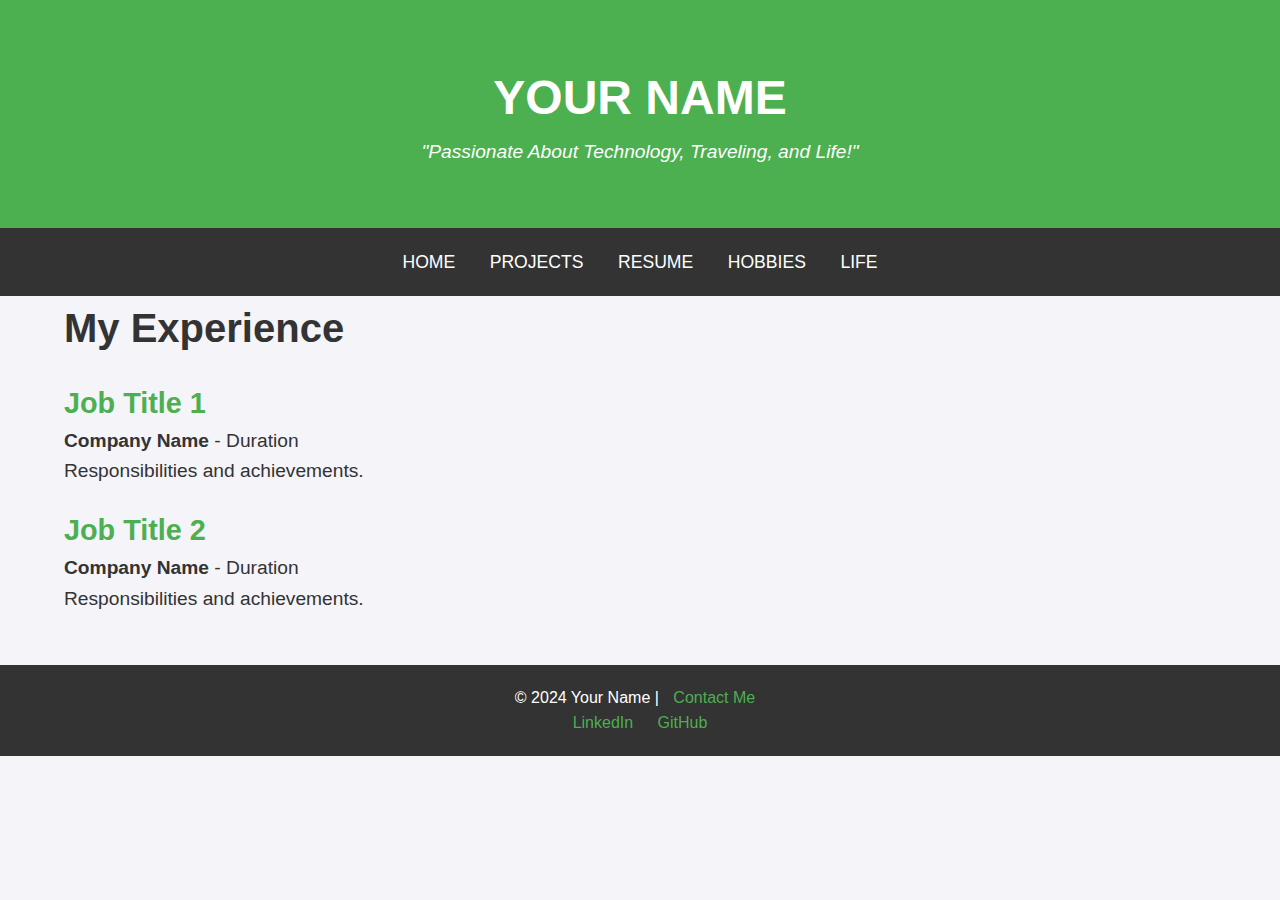
==== experience.html @ 6b564c2c "The structure is added" ====
<!DOCTYPE html>
<html lang="en">
<head>
    <meta charset="UTF-8">
    <meta name="viewport" content="width=device-width, initial-scale=1.0">
    <meta http-equiv="X-UA-Compatible" content="ie=edge">
    <title>Experience - Your Name</title>
    <link rel="stylesheet" href="styles.css">
</head>
<body>

<header>
    <div class="container">
        <h1>Your Name</h1>
        <p class="tagline">"Passionate About Technology, Traveling, and Life!"</p>
    </div>
</header>

<nav>
    <div class="container">
        <a href="index.html">Home</a>
        <a href="project.html">Projects</a>
        <a href="resume.html">Resume</a>
        <a href="hobbies.html">Hobbies</a>
        <a href="life.html">Life</a>
    </div>
</nav>

<div class="container">
    <h2>My Experience</h2>

    <div class="job">
        <h3>Job Title 1</h3>
        <p><strong>Company Name</strong> - Duration</p>
        <p>Responsibilities and achievements.</p>
    </div>

    <div class="job">
        <h3>Job Title 2</h3>
        <p><strong>Company Name</strong> - Duration</p>
        <p>Responsibilities and achievements.</p>
    </div>
    
    <!-- Add more jobs as necessary -->
</div>

<footer>
    <p>&copy; 2024 Your Name | <a href="mailto:youremail@example.com">Contact Me</a></p>
    <div class="social-links">
        <a href="https://www.linkedin.com/in/yourprofile">LinkedIn</a>
        <a href="https://github.com/yourprofile">GitHub</a>
    </div>
</footer>

</body>
</html>
---- styles.css ----
/* Resetting margins and paddings */
* {
    margin: 0;
    padding: 0;
    box-sizing: border-box;
}

/* Body styling */
body {
    font-family: 'Helvetica Neue', Arial, sans-serif;
    background-color: #f4f4f9;
    color: #333;
    line-height: 1.6;
}

.container {
    width: 90%;
    max-width: 1200px;
    margin: 0 auto;
}

/* Header */
header {
    background-color: #4CAF50;
    color: white;
    padding: 60px 0;
    text-align: center;
    border-bottom: 5px solid #333;
}

header h1 {
    font-size: 3em;
    text-transform: uppercase;
}

header .tagline {
    font-style: italic;
    font-size: 1.2em;
}

/* Navigation Bar */
nav {
    background-color: #333;
    text-align: center;
    padding: 15px 0;
    border-bottom: 5px solid #333;
}

nav a {
    color: white;
    text-decoration: none;
    margin: 0 15px;
    font-size: 1.1em;
    text-transform: uppercase;
}

nav a:hover {
    background-color: #4CAF50;
    padding: 10px;
    border-radius: 5px;
}

/* Section Titles */
h2 {
    font-size: 2.5em;
    margin-bottom: 20px;
    color: #333;
}

/* Project Cards */
.project-card {
    background-color: white;
    padding: 20px;
    margin-bottom: 20px;
    border-radius: 10px;
    box-shadow: 0 2px 10px rgba(0, 0, 0, 0.1);
}

.project-card h3 {
    font-size: 1.8em;
    color: #4CAF50;
}

.project-card p {
    font-size: 1.2em;
}

/* Hobbies Section */
.hobby {
    margin-bottom: 20px;
}

.hobby h3 {
    font-size: 1.8em;
    color: #4CAF50;
}

.hobby p {
    font-size: 1.2em;
}

/* Resume Section */
ul {
    list-style-type: none;
}

ul li {
    margin-bottom: 10px;
    font-size: 1.2em;
}

/* Experience Section */
.job {
    margin-bottom: 20px;
}

.job h3 {
    font-size: 1.8em;
    color: #4CAF50;
}

.job p {
    font-size: 1.2em;
}

/* Life Section */
.life-photos {
    display: flex;
    justify-content: space-between;
    margin-top: 20px;
}

.life-photos img {
    width: 48%;
    border-radius: 10px;
}

/* Footer */
footer {
    background-color: #333;
    color: white;
    text-align: center;
    padding: 20px 0;
    margin-top: 50px;
}

footer a {
    color: #4CAF50;
    text-decoration: none;
    margin: 0 10px;
}

footer a:hover {
    text-decoration: underline;
}

/* Responsive Design */
@media (max-width: 768px) {
    .life-photos {
        flex-direction: column;
    }

    .life-photos img {
        width: 100%;
        margin-bottom: 20px;
    }
}
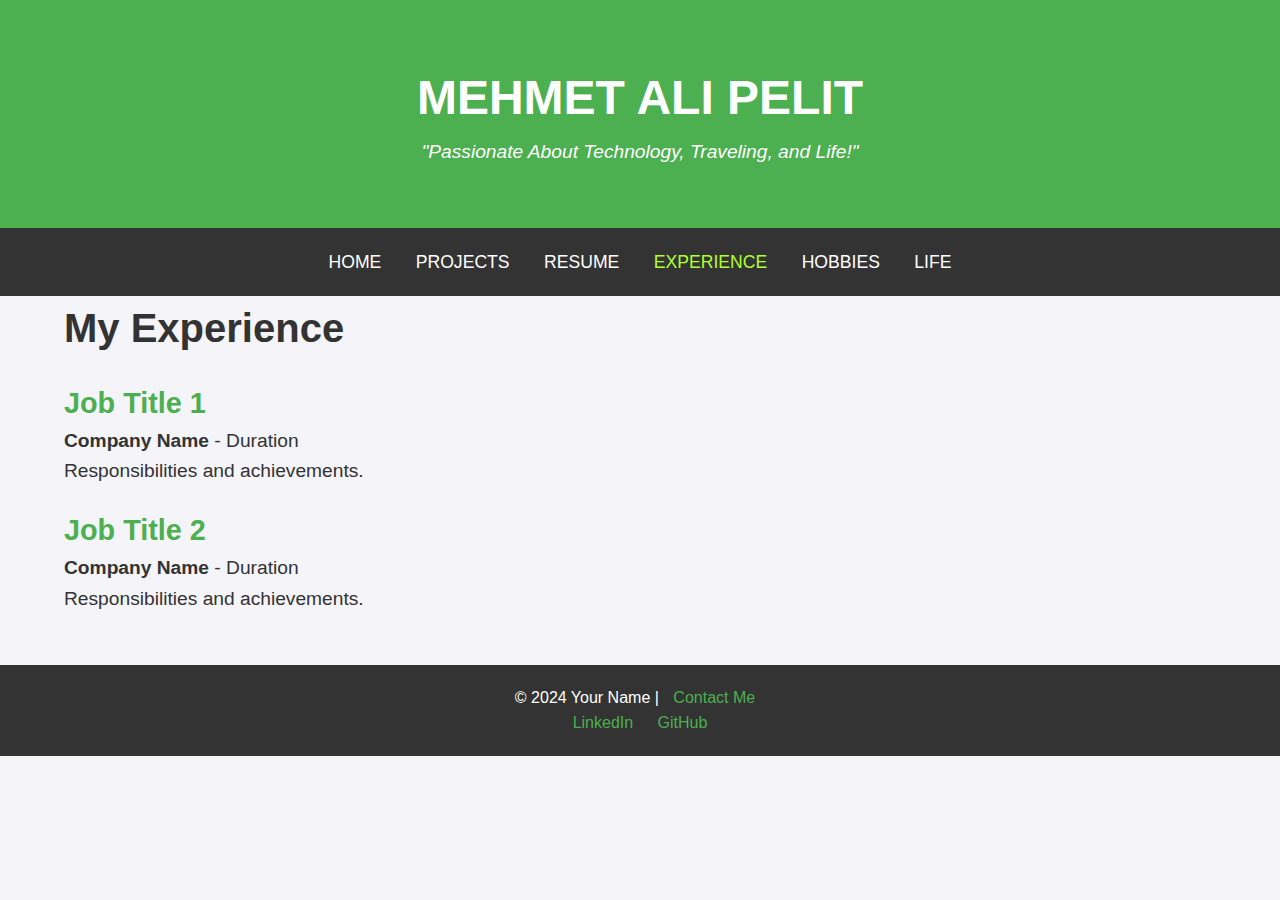
==== commit 99c3db07: "website updated" ====
--- a/experience.html
+++ b/experience.html
@@ -11,20 +11,23 @@
 
 <header>
     <div class="container">
-        <h1>Your Name</h1>
+        <h1 id="full-name">Your Name</h1>
         <p class="tagline">"Passionate About Technology, Traveling, and Life!"</p>
     </div>
 </header>
 
-<nav>
+<nav class="navbar">
     <div class="container">
         <a href="index.html">Home</a>
         <a href="project.html">Projects</a>
         <a href="resume.html">Resume</a>
+        <a href="experience.html">Experience</a>
         <a href="hobbies.html">Hobbies</a>
         <a href="life.html">Life</a>
     </div>
 </nav>
+
+<script src="navbar.js"></script>
 
 <div class="container">
     <h2>My Experience</h2>
@@ -52,5 +55,7 @@
     </div>
 </footer>
 
+<script src="scripts.js"></script>
+
 </body>
 </html>
--- a/styles.css
+++ b/styles.css
@@ -39,14 +39,14 @@
 }
 
 /* Navigation Bar */
-nav {
+.navbar {
     background-color: #333;
     text-align: center;
     padding: 15px 0;
     border-bottom: 5px solid #333;
 }
 
-nav a {
+.navbar a {
     color: white;
     text-decoration: none;
     margin: 0 15px;
@@ -54,10 +54,18 @@
     text-transform: uppercase;
 }
 
-nav a:hover {
+.navbar a:hover {
     background-color: #4CAF50;
     padding: 10px;
     border-radius: 5px;
+}
+
+.navbar a.active {
+    color: greenyellow;
+    text-decoration: none;
+    margin: 0 15px;
+    font-size: 1.1em;
+    text-transform: uppercase;
 }
 
 /* Section Titles */
@@ -164,4 +172,4 @@
         width: 100%;
         margin-bottom: 20px;
     }
-}
+}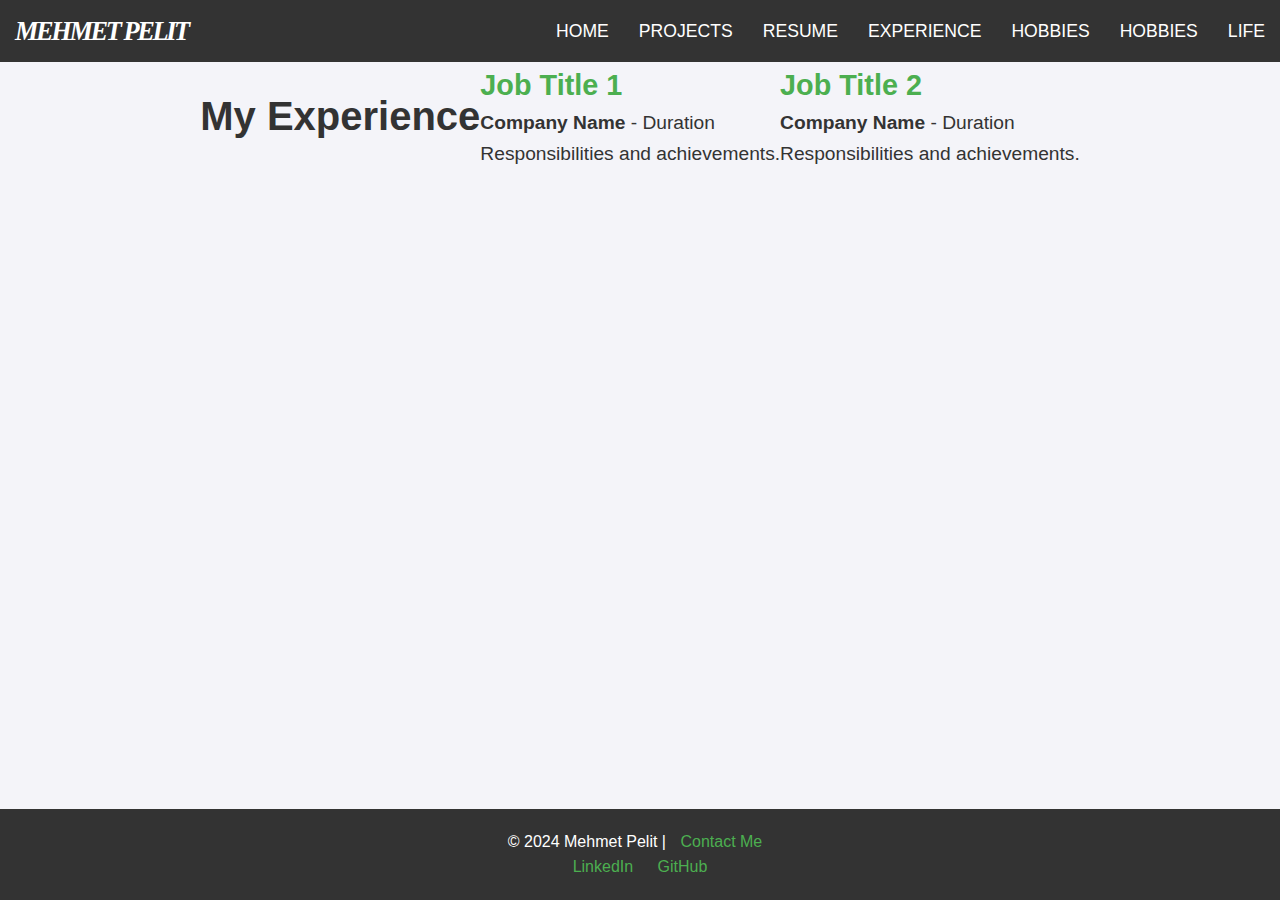
==== commit 6bdf82dd: "updated" ====
--- a/experience.html
+++ b/experience.html
@@ -1,31 +1,22 @@
 <!DOCTYPE html>
 <html lang="en">
-<head>
-    <meta charset="UTF-8">
-    <meta name="viewport" content="width=device-width, initial-scale=1.0">
-    <meta http-equiv="X-UA-Compatible" content="ie=edge">
-    <title>Experience - Your Name</title>
-    <link rel="stylesheet" href="styles.css">
-</head>
-<body>
-
-<header>
-    <div class="container">
-        <h1 id="full-name">Your Name</h1>
-        <p class="tagline">"Passionate About Technology, Traveling, and Life!"</p>
-    </div>
-</header>
-
-<nav class="navbar">
-    <div class="container">
-        <a href="index.html">Home</a>
-        <a href="project.html">Projects</a>
-        <a href="resume.html">Resume</a>
-        <a href="experience.html">Experience</a>
-        <a href="hobbies.html">Hobbies</a>
-        <a href="life.html">Life</a>
-    </div>
-</nav>
+    <head>
+        <meta charset="UTF-8">
+        <meta name="viewport" content="width=device-width, initial-scale=1.0">
+        <meta http-equiv="X-UA-Compatible" content="ie=edge">
+        <title></title>
+        <link rel="stylesheet" href="styles.css">
+    </head>
+    <body>
+        
+        <header>
+            <div class="site-name">
+                <span>
+                    <a id="full-name" href="index.html"></a>
+                </span>
+            </div>
+            <nav class="navbar"></nav>
+        </header>
 
 <script src="navbar.js"></script>
 
@@ -47,13 +38,8 @@
     <!-- Add more jobs as necessary -->
 </div>
 
-<footer>
-    <p>&copy; 2024 Your Name | <a href="mailto:youremail@example.com">Contact Me</a></p>
-    <div class="social-links">
-        <a href="https://www.linkedin.com/in/yourprofile">LinkedIn</a>
-        <a href="https://github.com/yourprofile">GitHub</a>
-    </div>
-</footer>
+
+<footer id="footer-info"></footer>
 
 <script src="scripts.js"></script>
 
--- a/styles.css
+++ b/styles.css
@@ -6,7 +6,10 @@
 }
 
 /* Body styling */
-body {
+html, body {
+    height: 100%;
+    display: flex;
+    flex-direction: column;
     font-family: 'Helvetica Neue', Arial, sans-serif;
     background-color: #f4f4f9;
     color: #333;
@@ -14,36 +17,35 @@
 }
 
 .container {
-    width: 90%;
+    display: flex;
+    justify-content: center;
+    align-items: center;
+    width: 100%;
     max-width: 1200px;
     margin: 0 auto;
 }
 
+.container-body {
+    width: 100%;
+    max-width: 1200px;
+    margin: 0 auto;
+}
+
 /* Header */
 header {
-    background-color: #4CAF50;
-    color: white;
-    padding: 60px 0;
-    text-align: center;
-    border-bottom: 5px solid #333;
-}
-
-header h1 {
-    font-size: 3em;
-    text-transform: uppercase;
-}
-
-header .tagline {
-    font-style: italic;
-    font-size: 1.2em;
+    display: flex;
+    background-color: #333;
+    color: white;
+    padding: 0 0;
+    text-align: left;
+    justify-content: right;
+    align-items: center;
 }
 
 /* Navigation Bar */
 .navbar {
     background-color: #333;
     text-align: center;
-    padding: 15px 0;
-    border-bottom: 5px solid #333;
 }
 
 .navbar a {
@@ -56,7 +58,7 @@
 
 .navbar a:hover {
     background-color: #4CAF50;
-    padding: 10px;
+    padding: 5px;
     border-radius: 5px;
 }
 
@@ -67,6 +69,35 @@
     font-size: 1.1em;
     text-transform: uppercase;
 }
+
+/* Dropdown menu styles */
+.dropdown {
+    position: relative;
+  }
+
+  .dropdown-content {
+    display: none;
+    position: absolute;
+    background-color: white;
+    box-shadow: 0px 8px 16px rgba(0, 0, 0, 0.2);
+    min-width: 150px;
+  }
+
+  .dropdown-content a {
+    color: black;
+    padding: 10px;
+    text-decoration: none;
+    display: block;
+  }
+
+  .dropdown-content a:hover {
+    background-color: #ddd;
+  }
+
+  /* Show dropdown on hover */
+  .dropdown:hover .dropdown-content {
+    display: block;
+  }
 
 /* Section Titles */
 h2 {
@@ -149,7 +180,7 @@
     color: white;
     text-align: center;
     padding: 20px 0;
-    margin-top: 50px;
+    margin-top: auto;
 }
 
 footer a {
@@ -172,4 +203,87 @@
         width: 100%;
         margin-bottom: 20px;
     }
+}
+
+#language-selector {
+    position: absolute;
+    top: 0;
+    right: 0;
+    background-color: #f0f0f0;  /* Light grey background */
+    border: 2px solid #007BFF;  /* Blue border */
+    border-radius: 5px;  /* Rounded corners */
+    font-size: 16px;  /* Font size */
+    padding: 10px;  /* Padding inside the select box */
+    width: 100px;  /* Set width of the select box */
+    appearance: none;  /* Remove default dropdown arrow (optional) */
+    cursor: pointer;  /* Change cursor on hover */
+}
+
+#language-selector option {
+    padding: 10px;  /* Padding inside each option */
+    background-color: #4CAF50;  /* White background for options */
+    font-size: 14px;  /* Font size of options */
+    color: white;  /* Text color */
+}
+
+#language-selector:hover {
+    border-color: #4CAF50;
+}
+
+/* Option selected style */
+#language-selector option:checked {
+    background-color: #4CAF50;  /* Change background color when selected */
+    font-weight: bold;
+    color: white;  /* Change text color when selected */
+}
+
+.centered-div {
+    flex: 1;
+    display: flex;
+    flex-direction: column;
+    justify-content: center;
+    align-items: center;
+    text-align: center;
+    padding: 20px;
+    background-color: #4CAF50;
+    color: white;
+}
+
+.centered-div h1 {
+    font-size: 3em;
+    max-width: 60%;
+    min-width: 400px;
+}
+
+.centered-div .tagline {
+    font-style: italic;
+    text-align: left;
+    max-width: 60%;
+    min-width: 350px;
+    font-size: 1.2em;
+}
+
+.site-name {
+    flex: 1;
+    font-family: Georgia, serif;
+    font-weight: 700;
+    font-style: oblique;
+    font-size: 24px;
+    letter-spacing: -0.1em;
+    margin: 10px auto;
+}
+
+.site-name a {
+    color: white;
+    text-decoration: none;
+    margin: 0 15px;
+    font-size: 1.1em;
+    text-transform: uppercase;
+}
+
+.site-name a:hover {
+    font-style: normal;
+    letter-spacing: 0.1em;
+    padding: 10px;
+    border-radius: 5px;
 }